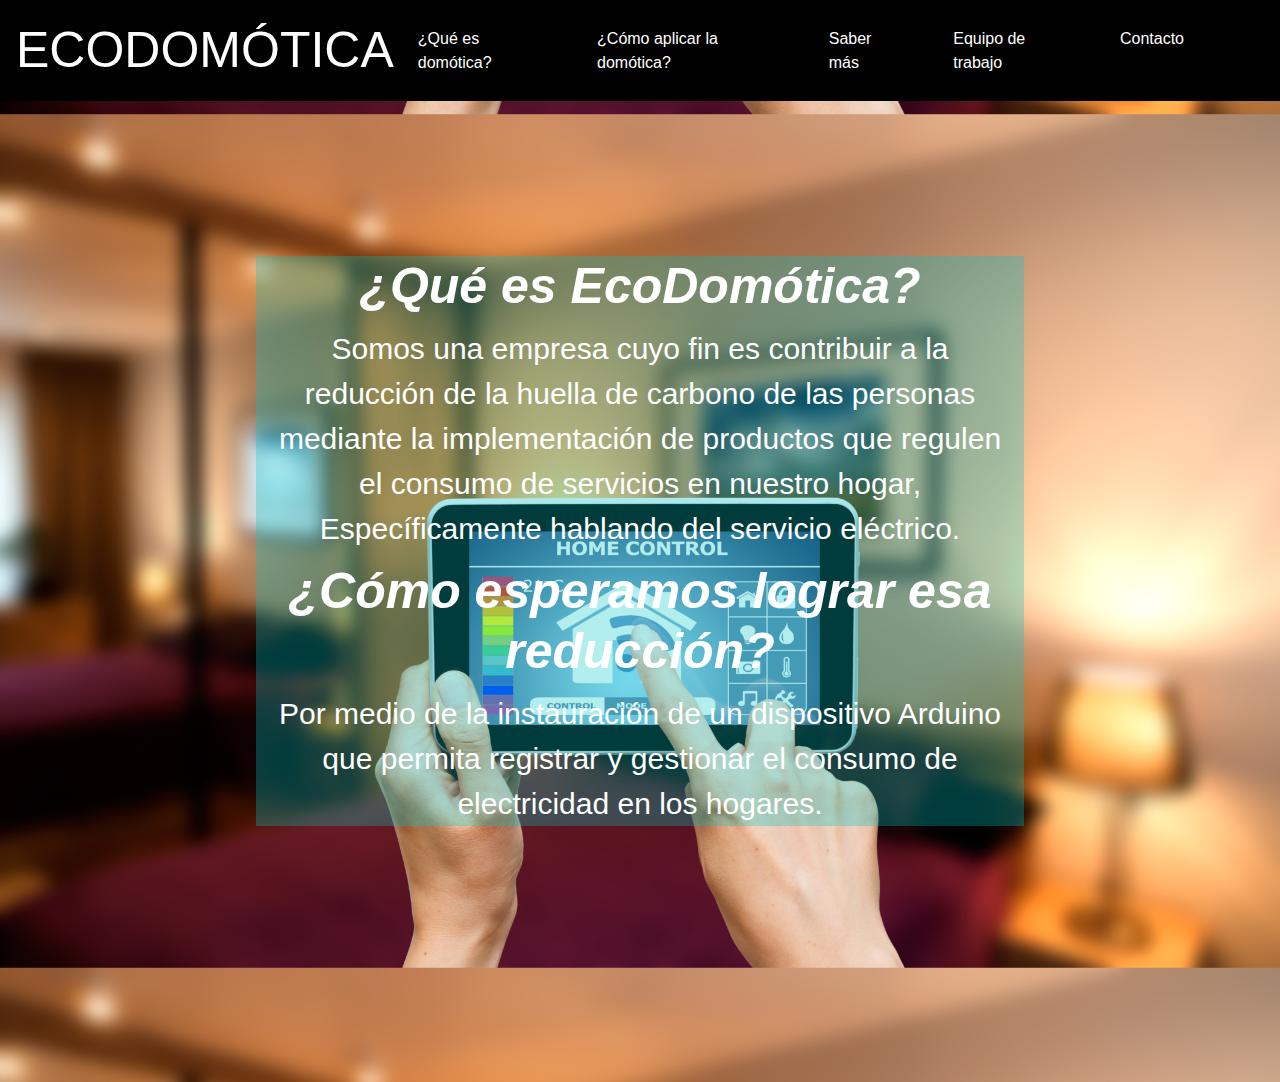
==== 1.Index/index.html @ e1ade429 "Actualización de la nueva página web" ====
<!DOCTYPE html>
<html lang="en">
<head>
    <meta charset="UTF-8">
    <link rel="stylesheet" href="https://maxcdn.bootstrapcdn.com/bootstrap/4.0.0/css/bootstrap.min.css" integrity="sha384-Gn5384xqQ1aoWXA+058RXPxPg6fy4IWvTNh0E263XmFcJlSAwiGgFAW/dAiS6JXm" crossorigin="anonymous">
    <link rel="stylesheet" type="text/css" href="../css/style.css">
    <title>Ecodomótica</title>
</head>
<body class="principales">
    <!-- Este es el código para el navbar superior-->
    <header>
     <nav class="navbar navbar-expand-lg fixed-top ">
     <!-- Al dar click sobre la palabra ECODOMOTICA se va a redireccionar a la página principal
     en todas las hojas HTML-->
     <a class="navbar-brand" href="#">ECODOMÓTICA</a>
    <button class="navbar-toggler" type="button" data-toggle="collapse" data-target="#navbarSupportedContent" aria-controls="navbarSupportedContent" aria-expanded="false" aria-label="Toggle navigation">
     <span class="navbar-toggler-icon"></span>
    </button>
    <div class="collapse navbar-collapse " id="navbarSupportedContent">     <ul class="navbar-nav mr-4">
     <li class="nav-item">
     <!-- Cada uno de los botones ya tiene su redireccionamiento para irse a su
     página correspondiente-->
     <a class="nav-link" data-value="domotica" href="../2.que_es_domotica/domotica.html">¿Qué es domótica?</a>        </li>
    <li class="nav-item">
    <a class="nav-link " data-value="aplicarla"href="../3.como_aplicarla/aplicacion.html">¿Cómo aplicar la domótica?</a>
     </li>
     <li class="nav-item">
    <a class="nav-link " data-value="proyecto" href="../4.saber_mas/sabermas.html">Saber más</a>         </li>
    <li class="nav-item">
   <a class="nav-link " data-value="teamwork" href="../5.teamwork/teamwork.html">Equipo de trabajo</a>       </li>
    <li class="nav-item">
     <a class="nav-link " data-value="contacto" href="../6.contacto/contacto.html">Contacto</a>       </li>
    </ul>
    </div></nav>
    </header>

    <!-- section -->

    <!-- Dentro de esta sección van los párrafos de texto que se encuentran en el index-->
    <section>
       <!-- el grid FIRTS Es el que permite que el texto resalte y tenga como un fondo un poco borroso o difuminado-->
        <article id="first">
            <h1 class="titleONE">¿Qué es EcoDomótica?</h1>
            <div>
                <p class="parrafo">Somos una empresa cuyo fin es contribuir a la reducción de la huella de carbono de las personas mediante
                    la implementación de productos que regulen el consumo de servicios en nuestro hogar, Específicamente hablando
                    del servicio eléctrico.
                </p>
            </div>
            <h1 class="titleONE">¿Cómo esperamos lograr esa reducción?</h1>
                <p class="parrafo">Por medio de la instauración de un dispositivo Arduino que permita registrar y gestionar el consumo
                de electricidad en los hogares.
                </p>
        </article>
    </section>

    <!-- Footer -->
    <!-- Sección aún sin información -->
    <footer></footer>
</body>
</html>
---- css/style.css ----
/*Navbar para la página*/
.navbar{ background:#000; }
.nav-link , .navbar-brand{ color: white; cursor: pointer;}
.nav-link{ margin-right: 3em !important;}
.nav-link:hover{ background: #f4f4f4; color: #000; }
.navbar-collapse{ justify-content:space-around;}
.navbar-toggler{  background:#fff !important;}
.navbar-brand:hover{color:green;}

/*Barra de contacto*/
.contact-form{
 margin: 6em 0;
 position: relative;
}
.contact-form h1{
 padding:2em 1px;
 color: #F97300;
}
.contact-form .right{
 max-width: 600px;
}
.contact-form .right .btn-secondary{
 background:  #F97300;
 color: #fff;
 border:0;
}
.contact-form .right .form-control::placeholder{
 color: #888;
 font-size: 16px;
}


/* Otras funciones debajo de este comentario */
#first{
    margin: 10%;
    text-align: center;
    background-color: rgba(0,200,200,0.3);
}

.parrafo {
    margin: 10px;
}

/*Con esta función se le coloca negrilla a los títulos e itálica*/
.titleONE{
    font-weight:bold;
    font-style: italic;
}

/* Esta función permite colocarle el fondo a la página web y el color blanco al texto dentro de él*/
.principales{
    background-image: url(../Images/foto_domotica.jpg);
    background-size: 100%;
    color:white;
}

/*Esta porción de código se usa para hacer la página adaptativa*/
@media (min-height: 900px) {
    body {
        background-size: 150%;
        background-position: center;
    }
    .navbar-brand {
        font-size: 50px;
    }
    #first {
        margin: 20%;
    }

    .titleONE{
        font-size:50px;
    }

    .parrafo {
        font-size: 30px;
    }

    #contacto {
        font-size: 50px;
        display: block;
    }


}
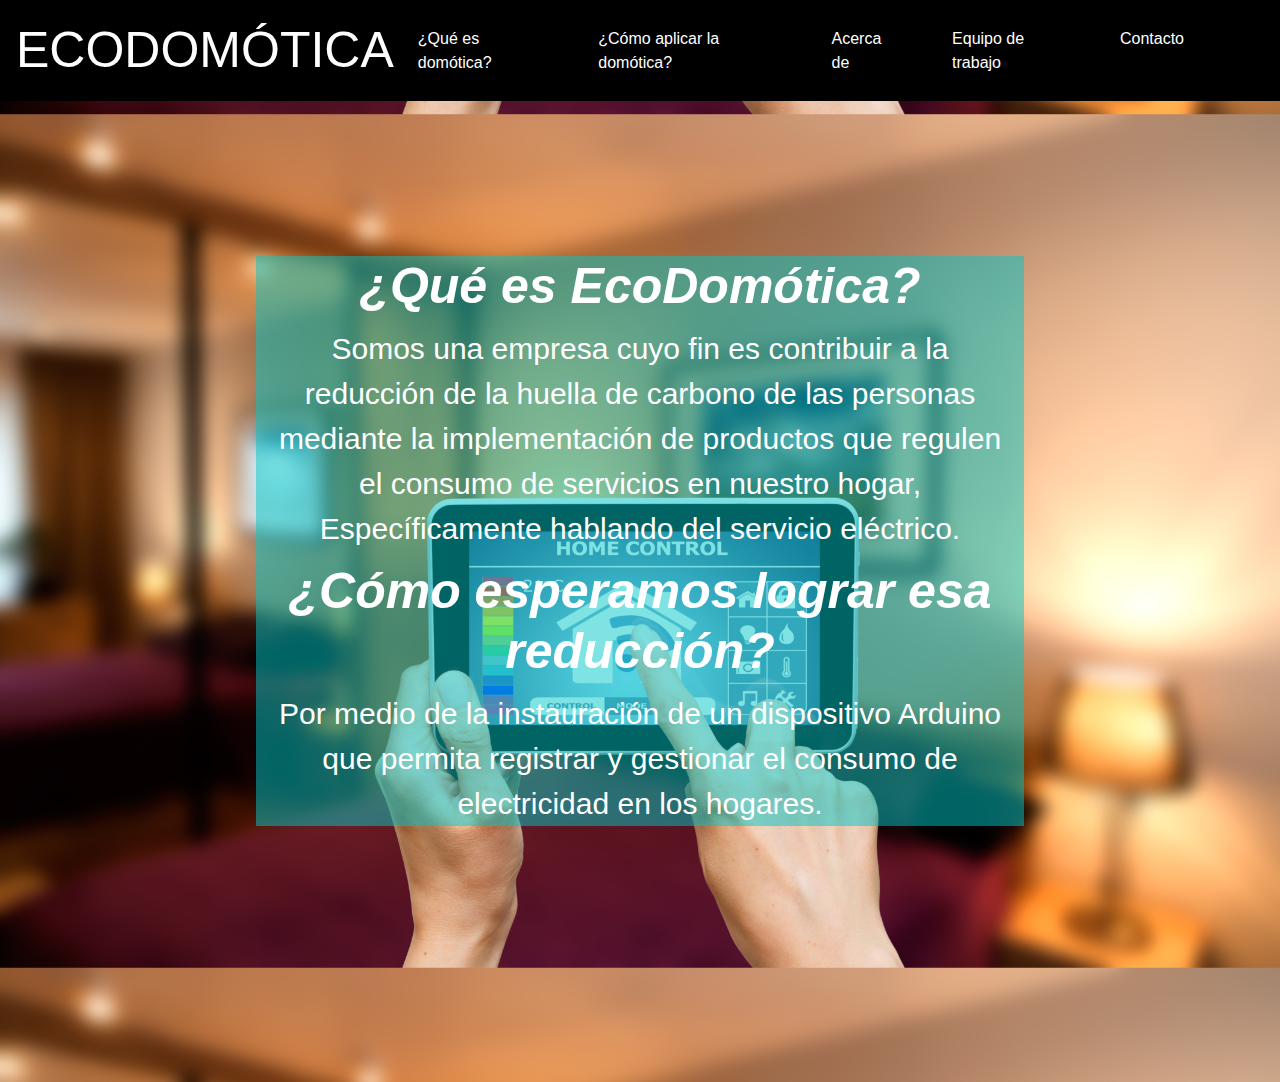
==== commit 2cb068e3: "Responsividad Contacto, cambio saber más por acerca de" ====
--- a/1.Index/index.html
+++ b/1.Index/index.html
@@ -16,20 +16,20 @@
     <button class="navbar-toggler" type="button" data-toggle="collapse" data-target="#navbarSupportedContent" aria-controls="navbarSupportedContent" aria-expanded="false" aria-label="Toggle navigation">
      <span class="navbar-toggler-icon"></span>
     </button>
-    <div class="collapse navbar-collapse " id="navbarSupportedContent">     <ul class="navbar-nav mr-4">
+    <div class="collapse navbar-collapse " id="navbarSupportedContent"> <ul class="navbar-nav mr-4">
      <li class="nav-item">
      <!-- Cada uno de los botones ya tiene su redireccionamiento para irse a su
      página correspondiente-->
-     <a class="nav-link" data-value="domotica" href="../2.que_es_domotica/domotica.html">¿Qué es domótica?</a>        </li>
+     <a class="nav-link" data-value="domotica" href="../2.que_es_domotica/domotica.html">¿Qué es domótica?</a></li>
     <li class="nav-item">
     <a class="nav-link " data-value="aplicarla"href="../3.como_aplicarla/aplicacion.html">¿Cómo aplicar la domótica?</a>
      </li>
      <li class="nav-item">
-    <a class="nav-link " data-value="proyecto" href="../4.saber_mas/sabermas.html">Saber más</a>         </li>
+    <a class="nav-link " data-value="proyecto" href="../4.saber_mas/sabermas.html">Acerca de</a></li>
     <li class="nav-item">
-   <a class="nav-link " data-value="teamwork" href="../5.teamwork/teamwork.html">Equipo de trabajo</a>       </li>
+   <a class="nav-link " data-value="teamwork" href="../5.teamwork/teamwork.html">Equipo de trabajo</a></li>
     <li class="nav-item">
-     <a class="nav-link " data-value="contacto" href="../6.contacto/contacto.html">Contacto</a>       </li>
+     <a class="nav-link " data-value="contacto" href="../6.contacto/contacto.html">Contacto</a></li>
     </ul>
     </div></nav>
     </header>
@@ -37,7 +37,7 @@
     <!-- section -->
 
     <!-- Dentro de esta sección van los párrafos de texto que se encuentran en el index-->
-    <section>
+    <main>
        <!-- el grid FIRTS Es el que permite que el texto resalte y tenga como un fondo un poco borroso o difuminado-->
         <article id="first">
             <h1 class="titleONE">¿Qué es EcoDomótica?</h1>
@@ -52,7 +52,7 @@
                 de electricidad en los hogares.
                 </p>
         </article>
-    </section>
+    </main>
 
     <!-- Footer -->
     <!-- Sección aún sin información -->
--- a/css/style.css
+++ b/css/style.css
@@ -14,15 +14,16 @@
 }
 .contact-form h1{
  padding:2em 1px;
- color: #F97300;
+ color: black;
 }
 .contact-form .right{
  max-width: 600px;
 }
 .contact-form .right .btn-secondary{
- background:  #F97300;
+ background:  black;
  color: #fff;
  border:0;
+
 }
 .contact-form .right .form-control::placeholder{
  color: #888;
@@ -34,7 +35,7 @@
 #first{
     margin: 10%;
     text-align: center;
-    background-color: rgba(0,200,200,0.3);
+    background-color: rgba(0,200,200,0.5);
 }
 
 .parrafo {
@@ -54,6 +55,94 @@
     color:white;
 }
 
+
+
+.contact-form {
+    background-color: white;
+}
+
+.info{
+    text-align: justify;
+}
+h1{
+    text-align: center;
+}
+img{
+    height: 400px;
+    width: 450px;
+}
+
+#divTeamWork{
+    margin: 5%;
+    text-align: center;
+    background-color: rgb(250, 250, 215);
+}
+
+/* default for mobile (Mobile first) */
+  .imagen-adaptativa1 {
+    display: block;
+    margin-left: auto;
+    margin-right: auto;
+    height: 40%;
+    width: 40%;
+  }
+
+  /* Smaller than standard 960 (devices and browsers) */
+  @media (max-width: 959px) {
+    .imagen-adaptativa1 {
+      display: block;
+      margin-left: auto;
+      margin-right: auto;
+      height: 35%;
+      width: 35%;
+    }
+  }
+
+  /* Tablet Portrait size to standard 960 (devices and browsers) */
+  @media (min-width: 769px) and (max-width: 959px) {
+    .imagen-adaptativa1 {
+      display: block;
+      margin-left: auto;
+      margin-right: auto;
+      height: 50%;
+      width:50%;
+    }
+  }
+
+  /* All Mobile Sizes (devices and browser) */
+  @media (max-width: 767px) {
+    .imagen-adaptativa1 {
+      display: block;
+      margin-left: auto;
+      margin-right: auto;
+      height: 65%;
+      width: 65%;
+    }
+  }
+
+  /* Mobile Landscape Size to Tablet Portrait (devices and browsers) */
+  @media (min-width: 577px) and (max-width: 767px) {
+    .imagen-adaptativa1 {
+      display: block;
+      margin-left: auto;
+      margin-right: auto;
+      height: 70%;
+      width: 70%;
+    }
+  }
+
+  /* Mobile Portrait Size to Mobile Landscape Size (devices and browsers) */
+  @media (max-width: 576px) {
+    .imagen-adaptativa1 {
+      display: block;
+      margin-left: auto;
+      margin-right: auto;
+      height: 80%;
+      width: 80%;
+    }
+  }
+
+
 /*Esta porción de código se usa para hacer la página adaptativa*/
 @media (min-height: 900px) {
     body {
@@ -71,15 +160,64 @@
         font-size:50px;
     }
 
+    .titleTWO{
+        font-size:60px;
+    }
+
     .parrafo {
         font-size: 30px;
     }
 
     #contacto {
-        font-size: 50px;
-        display: block;
-    }
-
-
-}
-
+        display: contents;
+    }
+
+    #Datos {
+        display: contents;
+
+    }
+    .form-group {
+    display: block;
+    margin: 10px;
+    overflow: hidden;
+    }
+
+    .form-control {
+        height: 100px;
+        width: 650px;
+        font-size: 60px;
+    }
+    .contact-form .right .form-control::placeholder{
+         color: #888;
+         font-size: 40px;
+    }
+}
+
+/* Modificar el titulo principal de la pagina sabermas*/
+
+#titulo1{
+
+    text-align: center;
+    font-style:italic;
+    font-weight:bold;
+    font-size:3em;
+    font-family:'Helvetica';
+}
+
+#beneficios_titulo{
+
+    text-align: justify;
+    font-weight:bold;
+    font-size:25px;
+    font-family:'Helvetica';
+}
+
+#luz_negro_azul{
+  max-width: 100%;
+  display: block;
+  height: auto;
+}
+
+
+
+
